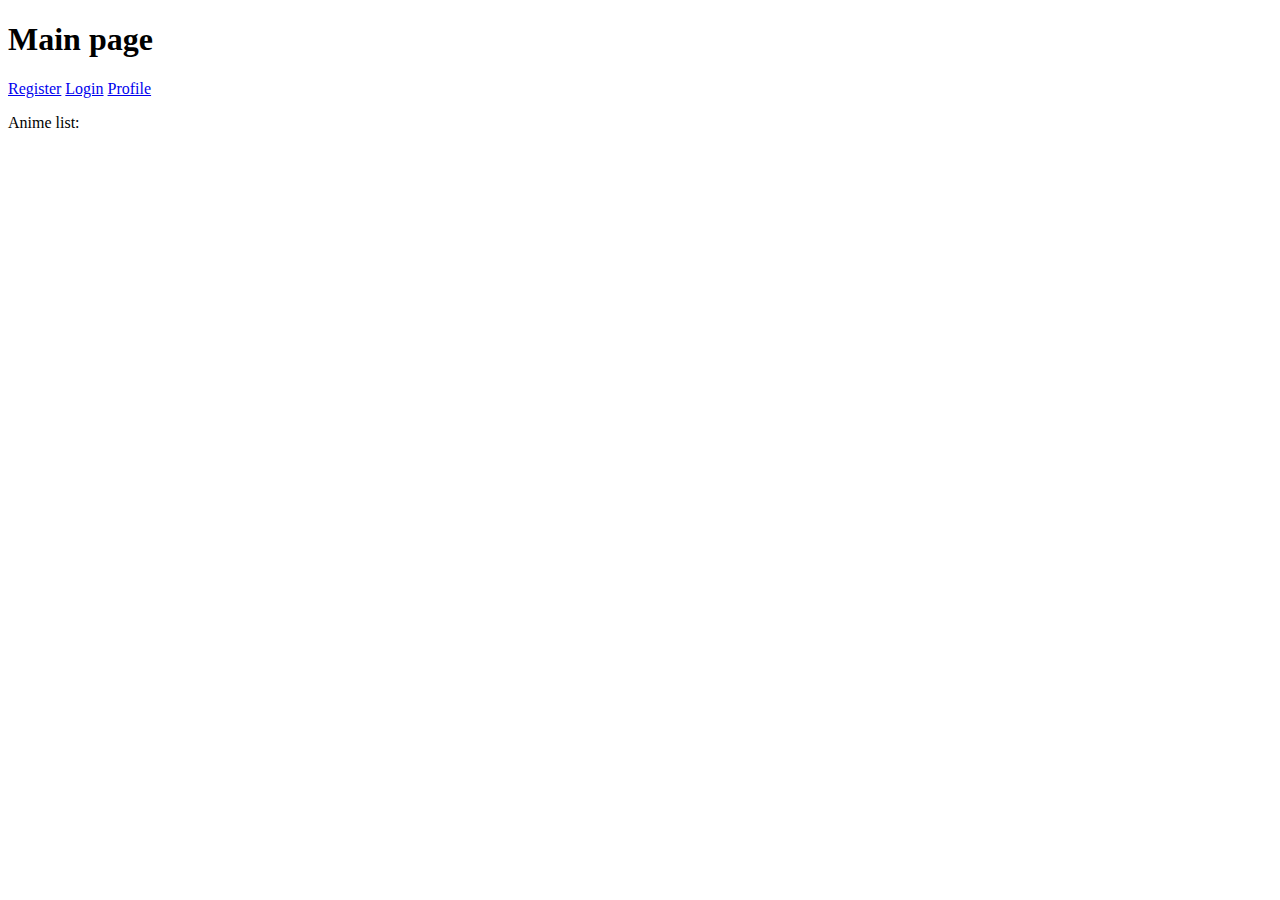
==== Semestr1/site/home/home.html @ 58ce71fe "navigation rework + dao rework + some design + some js" ====
<!DOCTYPE html>

<html>

<head>
    <title>Main page</title>
    <meta name="viewport" content="width=device-width,initial-scale=1" />
    <link rel="shortcut icon" href="icons/icon.ico" type="image/x-icon">
    <!--<link rel="stylesheet" href="header.css"> -->

    <meta charset="utf-8">
</head>

<body>
    <h1>Main page</h1>
    <a id="register" href="http://localhost:8800/anime/register">Register</a>
    <a id="login" href="http://localhost:8800/anime/login">Login</a>
    <a id="profile" href="http://localhost:8800/anime/profile">Profile</a>
    <p>Anime list: </p>
</body>

</html>
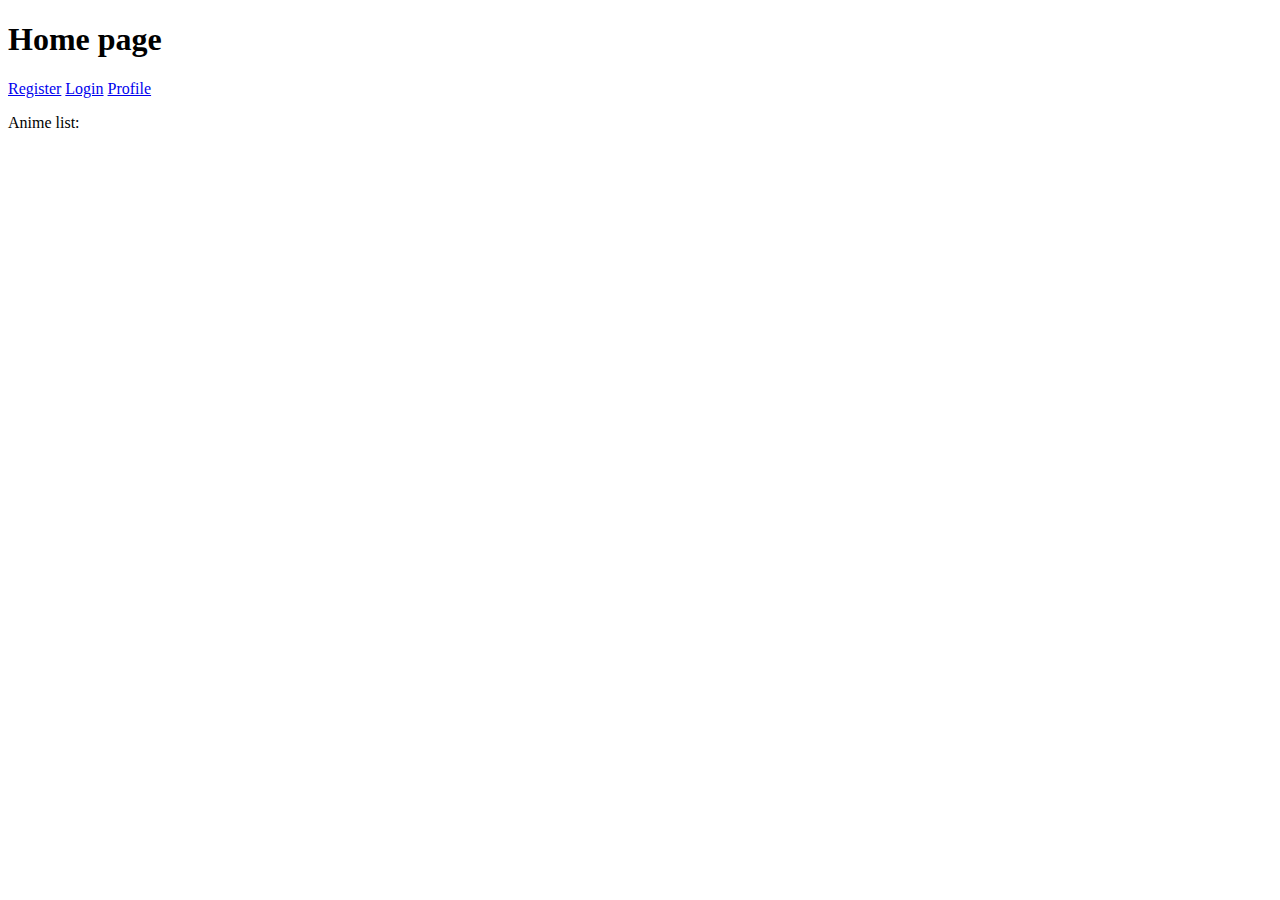
==== commit ba838d5d: "css" ====
--- a/Semestr1/site/home/home.html
+++ b/Semestr1/site/home/home.html
@@ -3,16 +3,16 @@
 <html>
 
 <head>
-    <title>Main page</title>
+    <title>Home</title>
     <meta name="viewport" content="width=device-width,initial-scale=1" />
-    <link rel="shortcut icon" href="icons/icon.ico" type="image/x-icon">
-    <!--<link rel="stylesheet" href="header.css"> -->
+    <link rel="icon" href="/icons/icon.png" type="image/x-icon">
+    <link rel="stylesheet" href="/home/home.css">
 
     <meta charset="utf-8">
 </head>
 
 <body>
-    <h1>Main page</h1>
+    <h1>Home page</h1>
     <a id="register" href="http://localhost:8800/anime/register">Register</a>
     <a id="login" href="http://localhost:8800/anime/login">Login</a>
     <a id="profile" href="http://localhost:8800/anime/profile">Profile</a>
